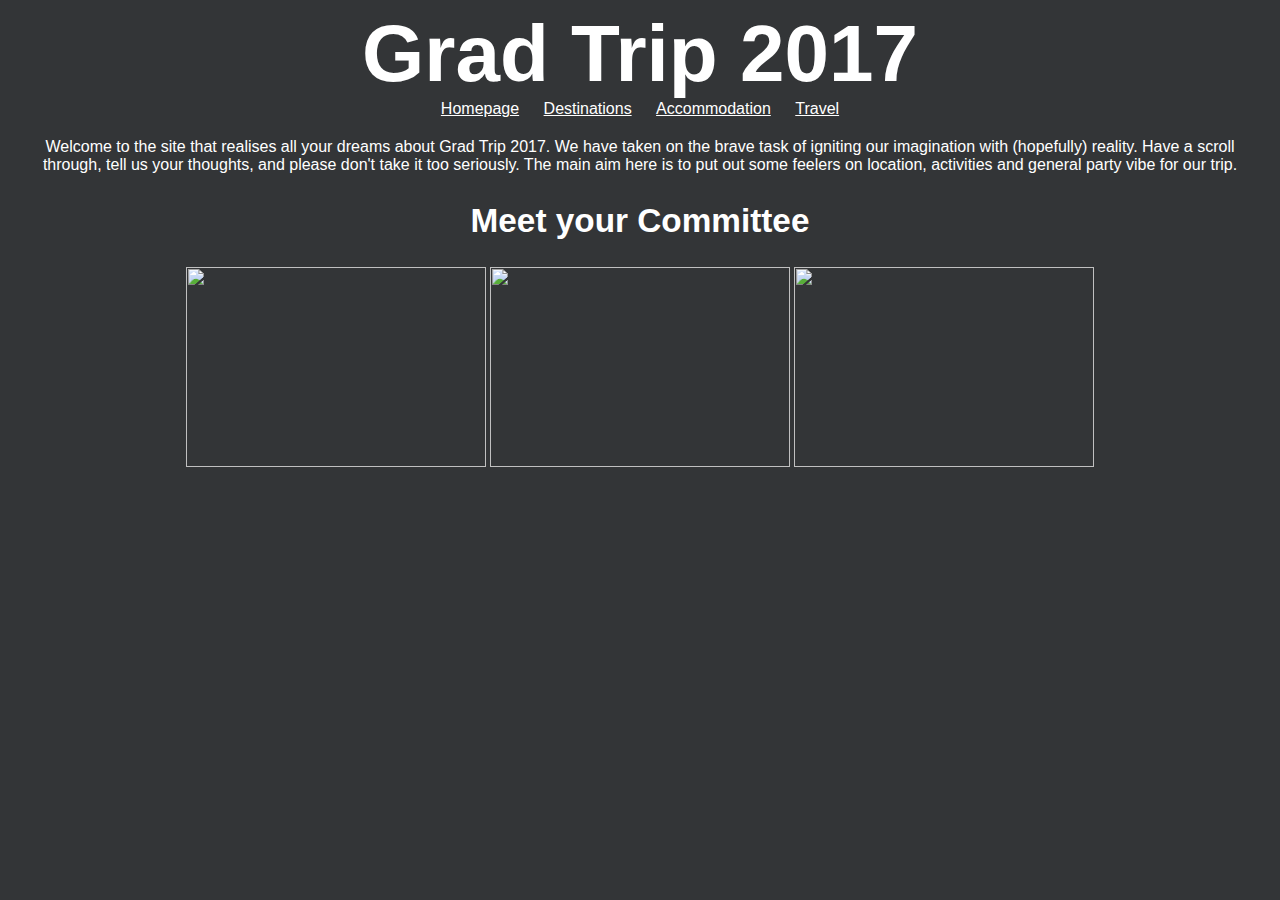
==== indexGRAD2017.html @ 92cc3ebe "Style Changes" ====
<html>

<head>
<title> Grad Trip 2017 </title>
<link rel="stylesheet" type="text/css" href="styleGRAD2017.css">
</head>

<body>

	<h1>Grad Trip 2017</h1> 	

		<a href="indexGRAD2017.html">Homepage</a>
		<a href="Option1GRAD2017.html">Destinations</a>
		<a href="Option2GRAD2017.html">Accommodation</a>
		<a href="Option3GRAD2017.html">Travel</a>

	<p> Welcome to the site that realises all your dreams about Grad Trip 2017. We have taken on the brave task of igniting our imagination with (hopefully) reality. Have a scroll through, tell us your thoughts, and please don't take it too seriously. The main aim here is to put out some feelers on location, activities and general party vibe for our trip. 
	</p>

	<h2>Meet your Committee</h2>
	<p> 

	<p>
	<img width=300px height=200px SRC="https://scontent-lhr3-1.xx.fbcdn.net/v/t1.0-9/14359265_10153981009390415_3261408160140280033_n.jpg?oh=26951aca02eb638277023754e0bb4171&oe=58A76B61"> 
	<img width=300px height=200px SRC="https://scontent-lhr3-1.xx.fbcdn.net/v/t1.0-9/11542005_10206165544794039_8572600504078803065_n.jpg?oh=96e46fac8700574251addc77fcb71bce&oe=5895634D"> 
	<img width=300px height=200px SRC="https://scontent-lhr3-1.xx.fbcdn.net/v/t1.0-9/13669068_10210351791889949_3583524242108590543_n.jpg?oh=28ab3439513641567778971a183f5651&oe=588CE150"> 
	</p>

</p>
		
</body>

</html>
---- styleGRAD2017.css ----
body    {
		text-align: center;
		font-family: arial; 
		background-color: #333537;
		background-size: cover;
		margin-left:40px;
		margin-right: 40px;
		margin-bottom:0px;}

a 		{
		font-family: arial;
		color:white;
		padding: 0px 10px 0px 10px;}

p 		{
		font-family: arial;
		color:white;
		margin-top:20px;
		margin-bottom:20px;}

h1		{
		font-size: 60pt;
		color:white;
		margin-bottom:0px;}

h2		{
		color: white;
		font-size:25pt;
		}

iframe	{margin-bottom:50px;}

p#end  	{font-family: arial;
		color:white;
		margin-top:20px;
		margin-bottom:20px;}

p#destinations {font-family: arial;
		color:white;
		text-align:justify;
		margin-top:40px;
		margin-bottom:20px;}
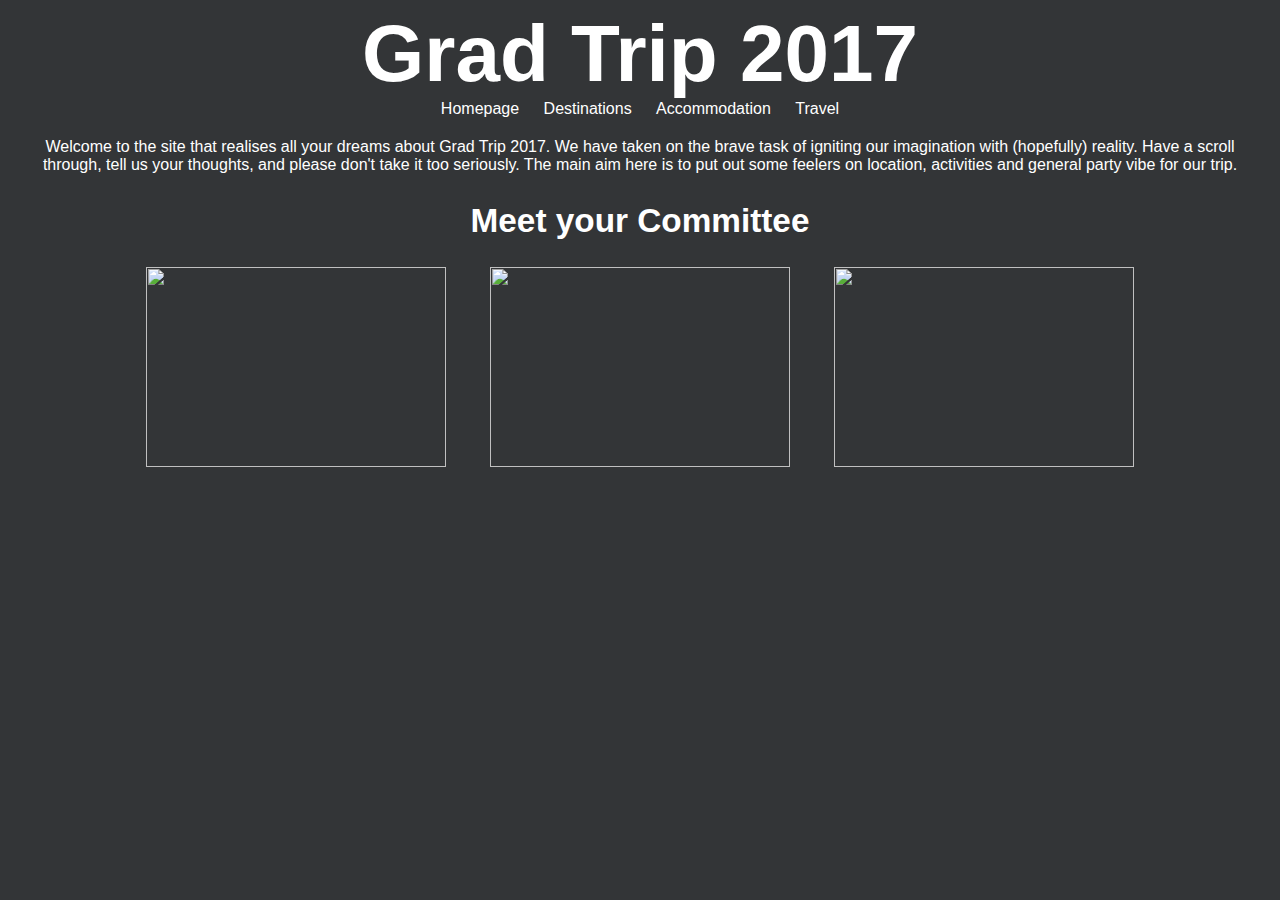
==== commit 541391fd: "Image Spacing" ====
--- a/indexGRAD2017.html
+++ b/indexGRAD2017.html
@@ -21,9 +21,9 @@
 	<p> 
 
 	<p>
-	<img width=300px height=200px SRC="https://scontent-lhr3-1.xx.fbcdn.net/v/t1.0-9/14359265_10153981009390415_3261408160140280033_n.jpg?oh=26951aca02eb638277023754e0bb4171&oe=58A76B61"> 
-	<img width=300px height=200px SRC="https://scontent-lhr3-1.xx.fbcdn.net/v/t1.0-9/11542005_10206165544794039_8572600504078803065_n.jpg?oh=96e46fac8700574251addc77fcb71bce&oe=5895634D"> 
-	<img width=300px height=200px SRC="https://scontent-lhr3-1.xx.fbcdn.net/v/t1.0-9/13669068_10210351791889949_3583524242108590543_n.jpg?oh=28ab3439513641567778971a183f5651&oe=588CE150"> 
+	<img width=300px height=200px SRC="https://scontent-lhr3-1.xx.fbcdn.net/v/t1.0-9/14359265_10153981009390415_3261408160140280033_n.jpg?oh=26951aca02eb638277023754e0bb4171&oe=58A76B61" hspace=20px> 
+	<img width=300px height=200px SRC="https://scontent-lhr3-1.xx.fbcdn.net/v/t1.0-9/11542005_10206165544794039_8572600504078803065_n.jpg?oh=96e46fac8700574251addc77fcb71bce&oe=5895634D" hspace=20px> 
+	<img width=300px height=200px SRC="https://scontent-lhr3-1.xx.fbcdn.net/v/t1.0-9/13669068_10210351791889949_3583524242108590543_n.jpg?oh=28ab3439513641567778971a183f5651&oe=588CE150" hspace=20px> 
 	</p>
 
 </p>
--- a/styleGRAD2017.css
+++ b/styleGRAD2017.css
@@ -10,7 +10,8 @@
 a 		{
 		font-family: arial;
 		color:white;
-		padding: 0px 10px 0px 10px;}
+		padding: 0px 10px 0px 10px;
+		text-decoration: none;}
 
 p 		{
 		font-family: arial;
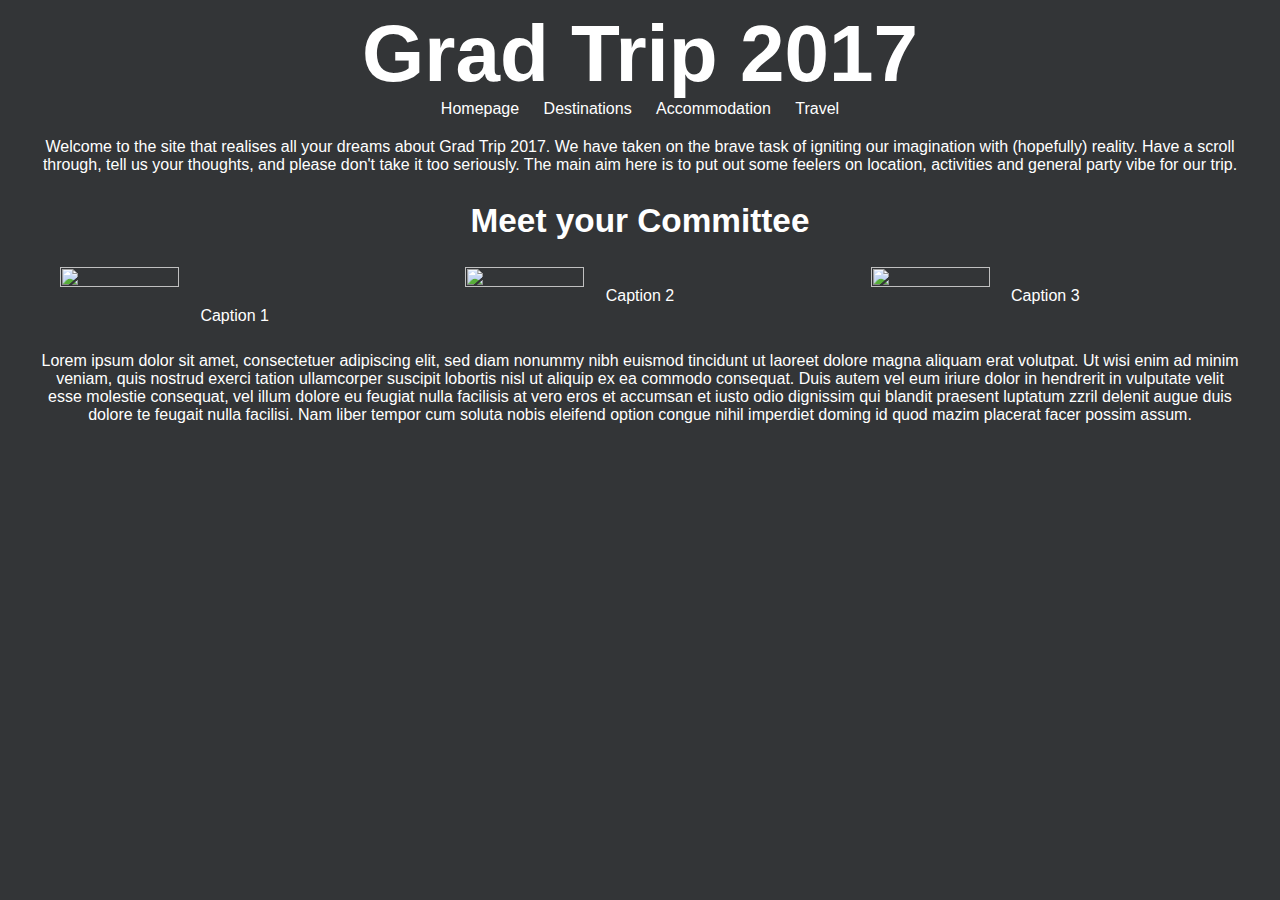
==== commit 3b041107: "DIV" ====
--- a/indexGRAD2017.html
+++ b/indexGRAD2017.html
@@ -20,11 +20,27 @@
 	<h2>Meet your Committee</h2>
 	<p> 
 
-	<p>
-	<img width=300px height=200px SRC="https://scontent-lhr3-1.xx.fbcdn.net/v/t1.0-9/14359265_10153981009390415_3261408160140280033_n.jpg?oh=26951aca02eb638277023754e0bb4171&oe=58A76B61" hspace=20px> 
-	<img width=300px height=200px SRC="https://scontent-lhr3-1.xx.fbcdn.net/v/t1.0-9/11542005_10206165544794039_8572600504078803065_n.jpg?oh=96e46fac8700574251addc77fcb71bce&oe=5895634D" hspace=20px> 
-	<img width=300px height=200px SRC="https://scontent-lhr3-1.xx.fbcdn.net/v/t1.0-9/13669068_10210351791889949_3583524242108590543_n.jpg?oh=28ab3439513641567778971a183f5651&oe=588CE150" hspace=20px> 
-	</p>
+<div class="pics">
+	<div id="pic1">
+		<img SRC="https://scontent-lhr3-1.xx.fbcdn.net/v/t1.0-9/14359265_10153981009390415_3261408160140280033_n.jpg?oh=26951aca02eb638277023754e0bb4171&oe=58A76B61" hspace=20px> 
+	</div>
+	<div id="pic2">
+		<img SRC="https://scontent-lhr3-1.xx.fbcdn.net/v/t1.0-9/11542005_10206165544794039_8572600504078803065_n.jpg?oh=96e46fac8700574251addc77fcb71bce&oe=5895634D" hspace=20px> 
+	</div>
+	<div id="pic3">
+		<img SRC="https://scontent-lhr3-1.xx.fbcdn.net/v/t1.0-9/13669068_10210351791889949_3583524242108590543_n.jpg?oh=28ab3439513641567778971a183f5651&oe=588CE150" hspace=20px> 
+	</div>
+</div>
+
+<div class="captions">
+	<p>Caption 1</p>
+	<p>Caption 2</p>
+	<p>Caption 3</p>
+</div>
+
+<p id="threeparagraphs">
+	Lorem ipsum dolor sit amet, consectetuer adipiscing elit, sed diam nonummy nibh euismod tincidunt ut laoreet dolore magna aliquam erat volutpat. Ut wisi enim ad minim veniam, quis nostrud exerci tation ullamcorper suscipit lobortis nisl ut aliquip ex ea commodo consequat. Duis autem vel eum iriure dolor in hendrerit in vulputate velit esse molestie consequat, vel illum dolore eu feugiat nulla facilisis at vero eros et accumsan et iusto odio dignissim qui blandit praesent luptatum zzril delenit augue duis dolore te feugait nulla facilisi. Nam liber tempor cum soluta nobis eleifend option congue nihil imperdiet doming id quod mazim placerat facer possim assum.
+</p>
 
 </p>
 		
--- a/styleGRAD2017.css
+++ b/styleGRAD2017.css
@@ -18,6 +18,12 @@
 		color:white;
 		margin-top:20px;
 		margin-bottom:20px;}
+
+div {
+   		column-count: 3;}
+
+p#threeparagraphs 
+		{display:inline-block;}
 
 h1		{
 		font-size: 60pt;
@@ -40,4 +46,42 @@
 		color:white;
 		text-align:justify;
 		margin-top:40px;
-		margin-bottom:20px;}+		margin-bottom:20px;}
+/****************************************************************/
+/***********Getting pics aligned and captions sorted*************/
+/****************************************************************/
+pics {
+	width: 100%;
+}
+
+#pic1 {
+
+	max-width: 700px; /*change this to change the picture size*/
+	margin: 0 auto;
+}
+
+#pic1 img{
+	width: 100%;
+}
+
+#pic2 {
+
+	max-width: 480px;
+	margin: 0 auto;
+}
+
+#pic2 img{
+
+	width: 100%;
+}
+
+#pic3 {
+
+	max-width: 480px;
+	margin: 0 auto;
+}
+
+#pic3 img{
+
+	width: 100%;
+}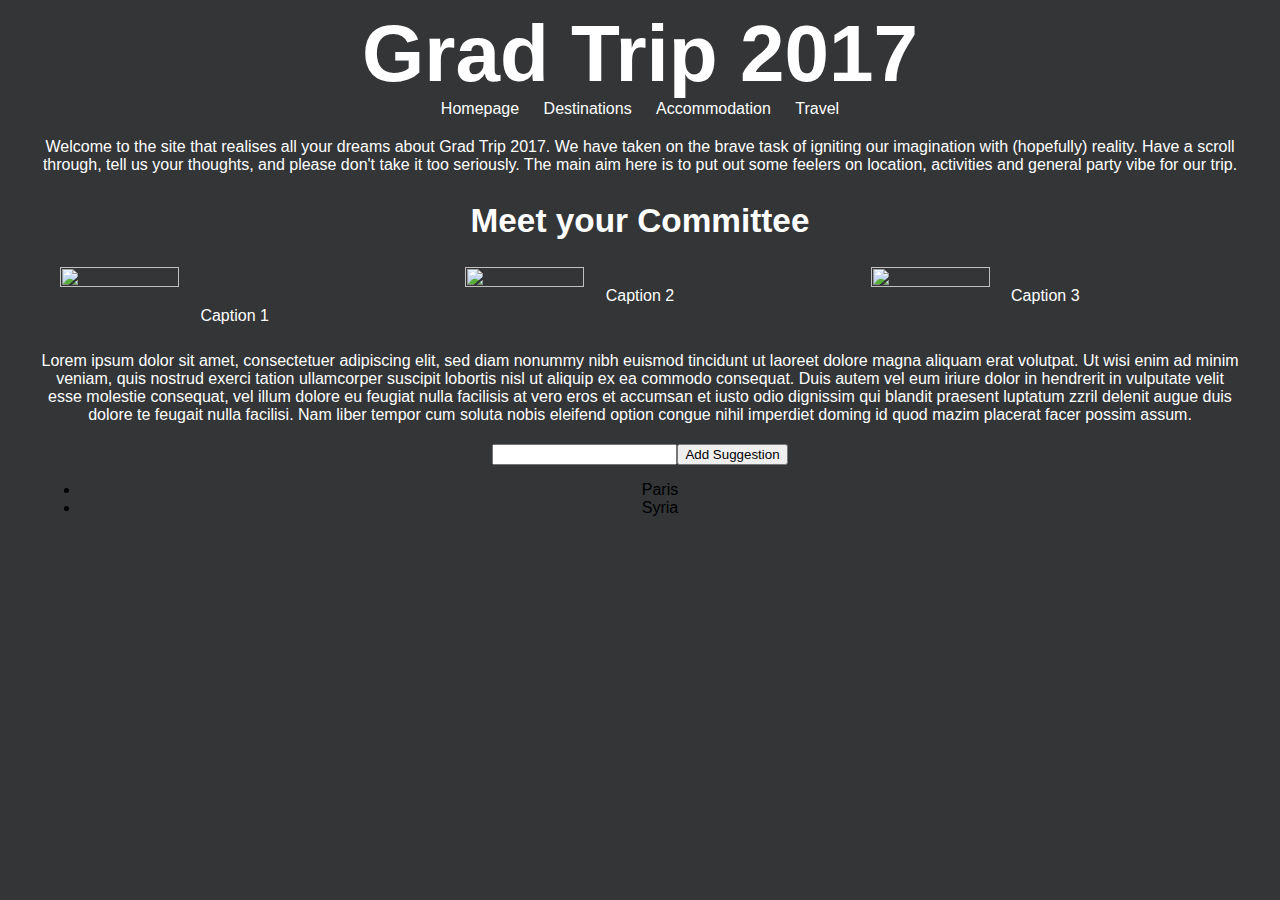
==== commit 4cbaa31d: "Added location list" ====
--- a/indexGRAD2017.html
+++ b/indexGRAD2017.html
@@ -42,7 +42,23 @@
 	Lorem ipsum dolor sit amet, consectetuer adipiscing elit, sed diam nonummy nibh euismod tincidunt ut laoreet dolore magna aliquam erat volutpat. Ut wisi enim ad minim veniam, quis nostrud exerci tation ullamcorper suscipit lobortis nisl ut aliquip ex ea commodo consequat. Duis autem vel eum iriure dolor in hendrerit in vulputate velit esse molestie consequat, vel illum dolore eu feugiat nulla facilisis at vero eros et accumsan et iusto odio dignissim qui blandit praesent luptatum zzril delenit augue duis dolore te feugait nulla facilisi. Nam liber tempor cum soluta nobis eleifend option congue nihil imperdiet doming id quod mazim placerat facer possim assum.
 </p>
 
-</p>
+<input id="input"><button id="addbutton">Add Suggestion</button>
+<ul id="list">
+	<li>Paris</li>
+	<li>Syria</li>
+</ul>
+
+
+
+
+<script
+  src="https://code.jquery.com/jquery-2.2.4.js"
+  integrity="sha256-iT6Q9iMJYuQiMWNd9lDyBUStIq/8PuOW33aOqmvFpqI="
+  crossorigin="anonymous"></script>
+
+<script src="example.js"></script>
+
+
 		
 </body>
 
--- a/styleGRAD2017.css
+++ b/styleGRAD2017.css
@@ -47,6 +47,13 @@
 		text-align:justify;
 		margin-top:40px;
 		margin-bottom:20px;}
+
+li#input{font-family: arial;
+		color:white;
+		text-align:center;
+		}
+
+
 /****************************************************************/
 /***********Getting pics aligned and captions sorted*************/
 /****************************************************************/
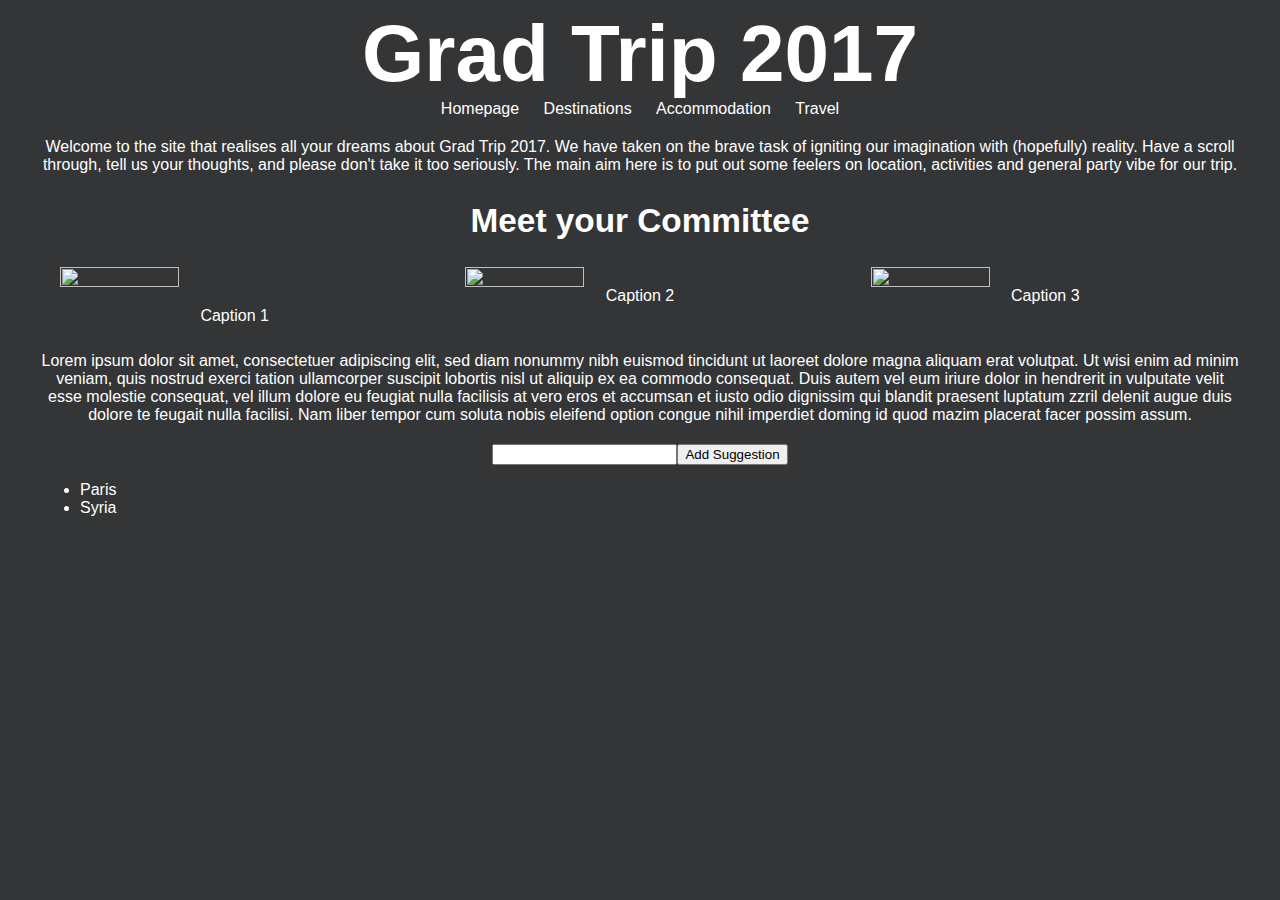
==== commit 04b5475e: "Fixed the List Style" ====
--- a/indexGRAD2017.html
+++ b/indexGRAD2017.html
@@ -49,8 +49,6 @@
 </ul>
 
 
-
-
 <script
   src="https://code.jquery.com/jquery-2.2.4.js"
   integrity="sha256-iT6Q9iMJYuQiMWNd9lDyBUStIq/8PuOW33aOqmvFpqI="
@@ -58,7 +56,6 @@
 
 <script src="example.js"></script>
 
-
 		
 </body>
 
--- a/styleGRAD2017.css
+++ b/styleGRAD2017.css
@@ -48,9 +48,9 @@
 		margin-top:40px;
 		margin-bottom:20px;}
 
-li#input{font-family: arial;
+ul#list{font-family: arial;
 		color:white;
-		text-align:center;
+		text-align:left;
 		}
 
 
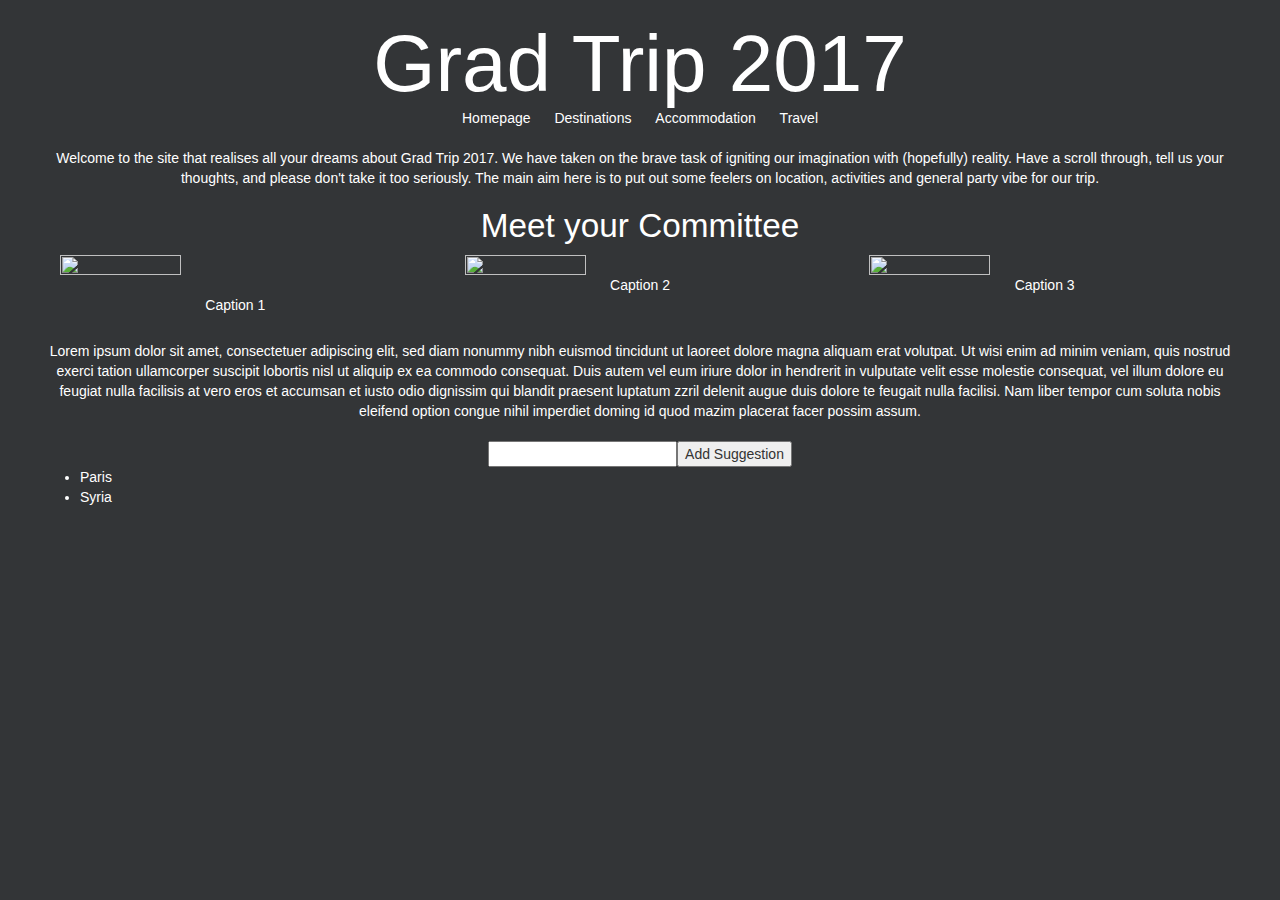
==== commit b8e6675f: "Bootstrap" ====
--- a/indexGRAD2017.html
+++ b/indexGRAD2017.html
@@ -1,7 +1,7 @@
 <html>
-
 <head>
 <title> Grad Trip 2017 </title>
+<link href='bootstrap-3.3.7-dist/css/bootstrap.css' rel='stylesheet'>
 <link rel="stylesheet" type="text/css" href="styleGRAD2017.css">
 </head>
 
@@ -18,7 +18,7 @@
 	</p>
 
 	<h2>Meet your Committee</h2>
-	<p> 
+
 
 <div class="pics">
 	<div id="pic1">
